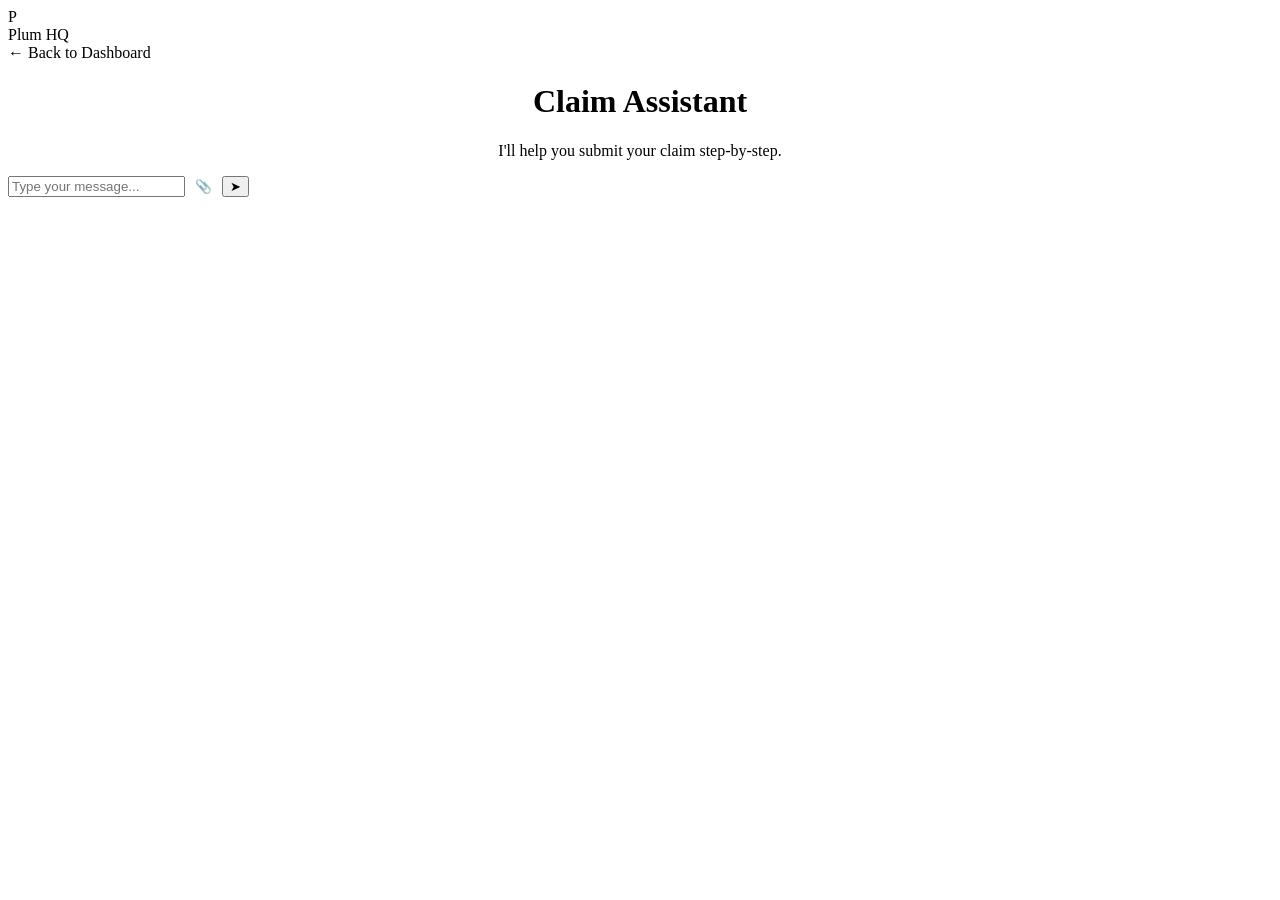
==== frontend/templates/submit.html @ 0dcc29a6 "phase 4 to 6" ====
<!DOCTYPE html>
<html lang="en">
<head>
  <meta charset="UTF-8" />
  <meta name="viewport" content="width=device-width, initial-scale=1.0" />
  <title>Plum HQ · Chat Submission</title>
  <link rel="stylesheet" href="/static/css/index.css" />
</head>
<body>
  <nav class="navbar" role="navigation">
    <div class="navbar-brand">
      <div class="navbar-logo" aria-hidden="true">P</div>
      <span class="navbar-name">Plum <span>HQ</span></span>
    </div>
    <div class="navbar-meta">
      <a href="/" style="color: var(--text-muted); text-decoration: none;">&larr; Back to Dashboard</a>
    </div>
  </nav>

  <main class="page">
    <header class="page-header" style="text-align: center; margin-bottom: 1rem;">
      <h1 class="page-title">Claim Assistant</h1>
      <p class="page-subtitle">I'll help you submit your claim step-by-step.</p>
    </header>

    <div class="chat-wrapper">
      <div class="chat-messages" id="chat-messages">
        <!-- Messages will be injected here -->
      </div>
      
      <div class="chat-input-area" id="chat-input-area">
        <form class="chat-input-form" id="chat-form">
          <input type="text" id="chat-input" placeholder="Type your message..." autocomplete="off" />
          
          <!-- Hidden file input -->
          <input type="file" id="file-input" accept=".pdf,.docx,.doc,.txt,.jpg,.jpeg,.png,.webp" style="display: none;" />
          <button type="button" id="btn-upload" style="background: var(--bg-overlay); color: var(--text-primary); border: 1px solid var(--border);" title="Upload Document">📎</button>
          
          <button type="submit" id="btn-send" title="Send">➤</button>
        </form>
        <div class="chat-quick-replies" id="quick-replies"></div>
      </div>
    </div>
  </main>

  <script src="/static/js/submit.js"></script>
</body>
</html>
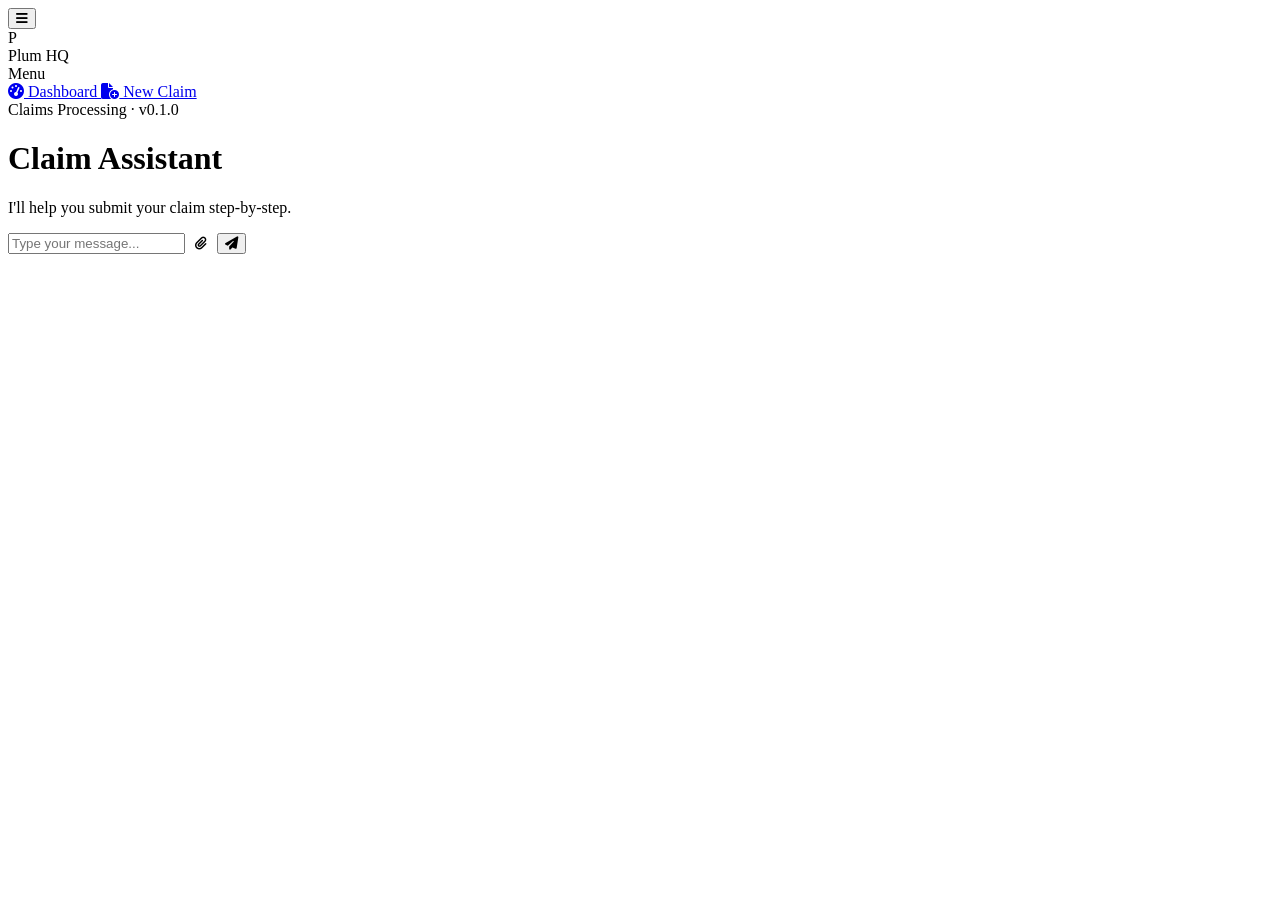
==== commit 3c9bbbca: "ui improvements" ====
--- a/frontend/templates/submit.html
+++ b/frontend/templates/submit.html
@@ -3,46 +3,93 @@
 <head>
   <meta charset="UTF-8" />
   <meta name="viewport" content="width=device-width, initial-scale=1.0" />
+  <meta name="description" content="Plum HQ — Submit a new health insurance claim via guided chat assistant." />
   <title>Plum HQ · Chat Submission</title>
+  <link rel="preconnect" href="https://fonts.googleapis.com" />
+  <link rel="preconnect" href="https://fonts.gstatic.com" crossorigin />
+  <link rel="stylesheet" href="https://cdnjs.cloudflare.com/ajax/libs/font-awesome/6.5.1/css/all.min.css" crossorigin="anonymous" referrerpolicy="no-referrer" />
   <link rel="stylesheet" href="/static/css/index.css" />
 </head>
 <body>
-  <nav class="navbar" role="navigation">
-    <div class="navbar-brand">
-      <div class="navbar-logo" aria-hidden="true">P</div>
-      <span class="navbar-name">Plum <span>HQ</span></span>
+
+  <!-- ── Mobile sidebar toggle ───────────────────────────────────────────── -->
+  <button class="sidebar-toggle" id="sidebar-toggle" aria-label="Toggle navigation"><i class="fa-solid fa-bars"></i></button>
+  <div class="sidebar-overlay" id="sidebar-overlay"></div>
+
+  <!-- ── Sidebar ─────────────────────────────────────────────────────────── -->
+  <aside class="sidebar" id="sidebar" role="navigation" aria-label="Main navigation">
+    <div class="sidebar-header">
+      <div class="sidebar-logo" aria-hidden="true">P</div>
+      <span class="sidebar-brand">Plum <span>HQ</span></span>
     </div>
-    <div class="navbar-meta">
-      <a href="/" style="color: var(--text-muted); text-decoration: none;">&larr; Back to Dashboard</a>
-    </div>
-  </nav>
 
-  <main class="page">
-    <header class="page-header" style="text-align: center; margin-bottom: 1rem;">
-      <h1 class="page-title">Claim Assistant</h1>
-      <p class="page-subtitle">I'll help you submit your claim step-by-step.</p>
-    </header>
+    <nav class="sidebar-nav">
+      <div class="sidebar-nav-label">Menu</div>
+      <a href="/" class="sidebar-link" id="nav-dashboard">
+        <span class="nav-icon"><i class="fa-solid fa-gauge-high"></i></span>
+        Dashboard
+      </a>
+      <a href="/submit" class="sidebar-link active" id="nav-submit">
+        <span class="nav-icon"><i class="fa-solid fa-file-circle-plus"></i></span>
+        New Claim
+      </a>
+    </nav>
 
-    <div class="chat-wrapper">
-      <div class="chat-messages" id="chat-messages">
-        <!-- Messages will be injected here -->
-      </div>
-      
-      <div class="chat-input-area" id="chat-input-area">
-        <form class="chat-input-form" id="chat-form">
-          <input type="text" id="chat-input" placeholder="Type your message..." autocomplete="off" />
-          
-          <!-- Hidden file input -->
-          <input type="file" id="file-input" accept=".pdf,.docx,.doc,.txt,.jpg,.jpeg,.png,.webp" style="display: none;" />
-          <button type="button" id="btn-upload" style="background: var(--bg-overlay); color: var(--text-primary); border: 1px solid var(--border);" title="Upload Document">📎</button>
-          
-          <button type="submit" id="btn-send" title="Send">➤</button>
-        </form>
-        <div class="chat-quick-replies" id="quick-replies"></div>
+    <div class="sidebar-footer">
+      <div class="sidebar-status">
+        <span class="dot" title="API online"></span>
+        Claims Processing · v0.1.0
       </div>
     </div>
-  </main>
+  </aside>
 
+  <!-- ── Main Content ────────────────────────────────────────────────────── -->
+  <div class="main-content submit-layout">
+    <main class="page">
+      <header class="page-header">
+        <h1 class="page-title">Claim Assistant</h1>
+        <p class="page-subtitle">I'll help you submit your claim step-by-step.</p>
+      </header>
+
+      <div class="chat-wrapper">
+        <div class="chat-messages" id="chat-messages">
+          <!-- Messages will be injected here -->
+        </div>
+
+        <div class="chat-input-area" id="chat-input-area">
+          <form class="chat-input-form" id="chat-form">
+            <input type="text" id="chat-input" placeholder="Type your message..." autocomplete="off" />
+
+            <!-- Hidden file input (one at a time, guided by the bot) -->
+            <input type="file" id="file-input" accept=".pdf,.docx,.doc,.txt,.jpg,.jpeg,.png,.webp" style="display: none;" />
+            <button type="button" id="btn-upload" style="background: var(--bg-overlay); color: var(--text-primary); border: 1px solid var(--border);" title="Upload Document"><i class="fa-solid fa-paperclip"></i></button>
+
+            <button type="submit" id="btn-send" title="Send"><i class="fa-solid fa-paper-plane"></i></button>
+          </form>
+          <div class="chat-quick-replies" id="quick-replies"></div>
+        </div>
+      </div>
+    </main>
+  </div>
+
+  <script>
+    // Sidebar toggle (shared with dashboard)
+    document.addEventListener('DOMContentLoaded', () => {
+      const toggle = document.getElementById('sidebar-toggle');
+      const sidebar = document.getElementById('sidebar');
+      const overlay = document.getElementById('sidebar-overlay');
+      if (toggle && sidebar && overlay) {
+        toggle.addEventListener('click', () => {
+          sidebar.classList.toggle('open');
+          overlay.classList.toggle('active');
+        });
+        overlay.addEventListener('click', () => {
+          sidebar.classList.remove('open');
+          overlay.classList.remove('active');
+        });
+      }
+    });
+  </script>
   <script src="/static/js/submit.js"></script>
 </body>
 </html>
